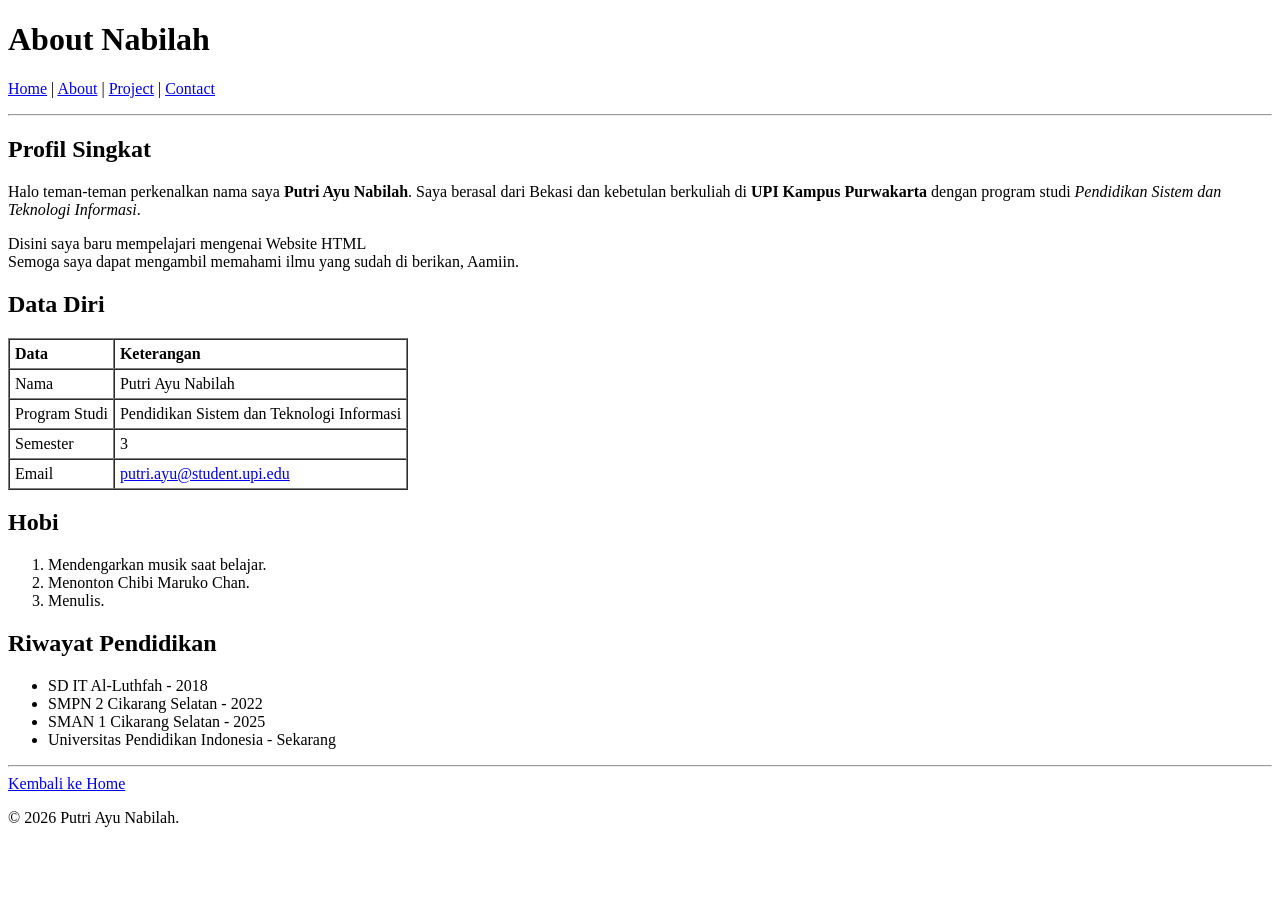
==== About.html @ ae7099be "Commit Pertama" ====
<!doctype html>
<html lang="id">
  <head>
    <title>About</title>
  </head>
  <body>
    <!-- Isi halaman -->
    <h1>About Nabilah</h1>
    <p>
      <a href="Home.html">Home</a> | <a href="About.html">About</a> |
      <a href="Project.html">Project</a> |
      <a href="Contact.html">Contact</a>
    </p>
    <hr />
    <h2>Profil Singkat</h2>
    Halo teman-teman perkenalkan nama saya <strong>Putri Ayu Nabilah</strong>.
    Saya berasal dari Bekasi dan kebetulan berkuliah di
    <strong>UPI Kampus Purwakarta</strong> dengan program studi
    <em>Pendidikan Sistem dan Teknologi Informasi</em>.
    <p>
      Disini saya baru mempelajari mengenai Website HTML<br />Semoga saya dapat
      mengambil memahami ilmu yang sudah di berikan, Aamiin.
    </p>
    <h2>Data Diri</h2>

    <table border="1" cellspacing="0" cellpadding="5">
      <tr>
        <td><strong>Data</strong></td>
        <td><strong>Keterangan</strong></td>
      </tr>
      <tr>
        <td>Nama</td>
        <td>Putri Ayu Nabilah</td>
      </tr>
      <tr>
        <td>Program Studi</td>
        <td>Pendidikan Sistem dan Teknologi Informasi</td>
      </tr>
      <tr>
        <td>Semester</td>
        <td>3</td>
      </tr>

      <tr>
        <td>Email</td>
        <td>
          <a
            href="https://mail.google.com/mail/u/0/?view=cm&tf=1&fs=1&to=putri.ayu@student.upi.edu"
            >putri.ayu@student.upi.edu</a
          >
        </td>
      </tr>
    </table>
    <h2>Hobi</h2>
    <ol>
      <li>Mendengarkan musik saat belajar.</li>
      <li>Menonton Chibi Maruko Chan.</li>
      <li>Menulis.</li>
    </ol>
    <h2>Riwayat Pendidikan</h2>
    <ul>
      <li>SD IT Al-Luthfah - 2018</li>
      <li>SMPN 2 Cikarang Selatan - 2022</li>
      <li>SMAN 1 Cikarang Selatan - 2025</li>
      <li>Universitas Pendidikan Indonesia - Sekarang</li>
    </ul>
    <hr />
    <a href="Home.html">Kembali ke Home</a>
    <p>© 2026 Putri Ayu Nabilah.</p>
  </body>
</html>
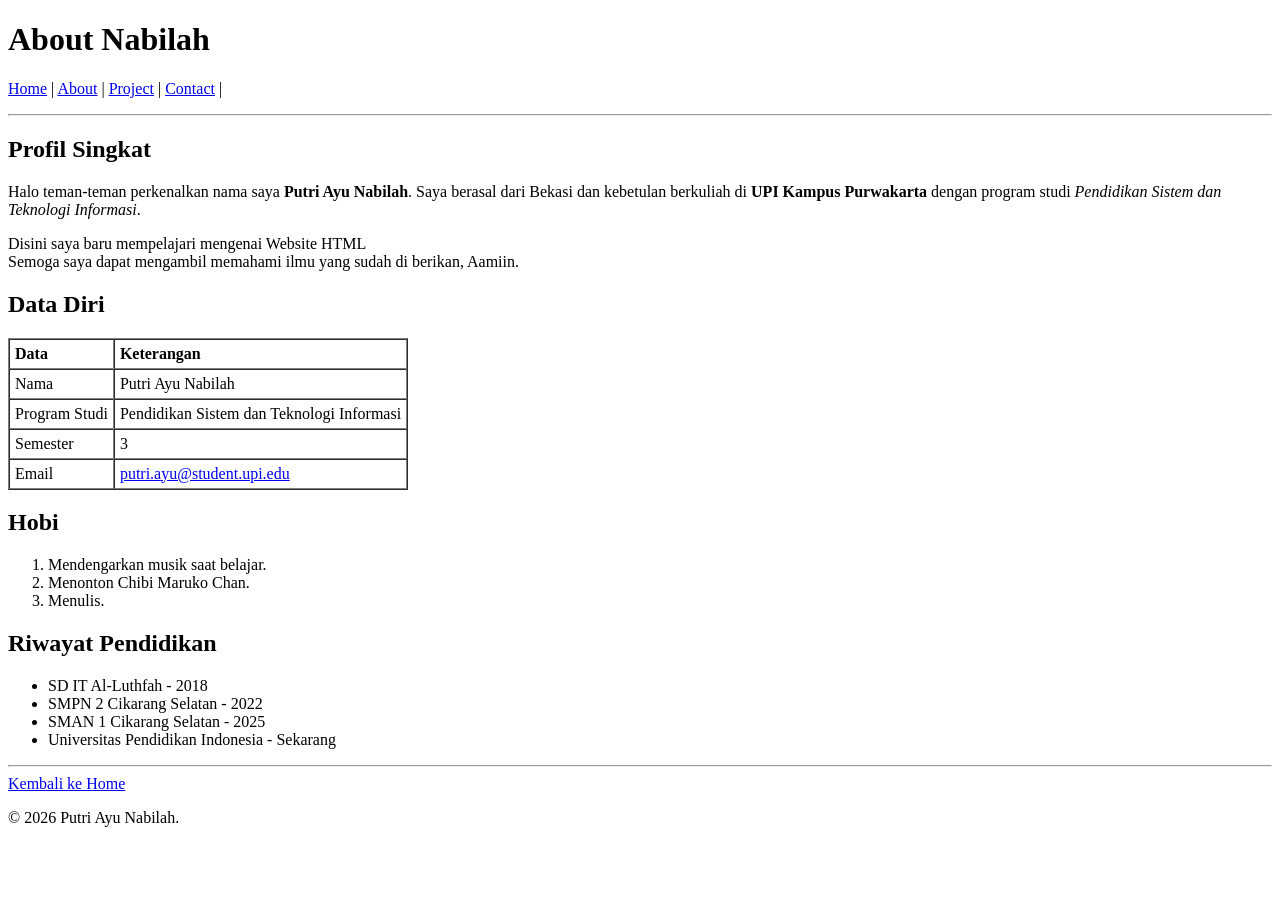
==== commit f2b29187: "feat: add my journey" ====
--- a/About.html
+++ b/About.html
@@ -7,9 +7,9 @@
     <!-- Isi halaman -->
     <h1>About Nabilah</h1>
     <p>
-      <a href="Home.html">Home</a> | <a href="About.html">About</a> |
+      <a href="index.html">Home</a> | <a href="About.html">About</a> |
       <a href="Project.html">Project</a> |
-      <a href="Contact.html">Contact</a>
+      <a href="Contact.html">Contact</a> |
     </p>
     <hr />
     <h2>Profil Singkat</h2>
@@ -65,7 +65,7 @@
       <li>Universitas Pendidikan Indonesia - Sekarang</li>
     </ul>
     <hr />
-    <a href="Home.html">Kembali ke Home</a>
+    <a href="index.html">Kembali ke Home</a>
     <p>© 2026 Putri Ayu Nabilah.</p>
   </body>
 </html>
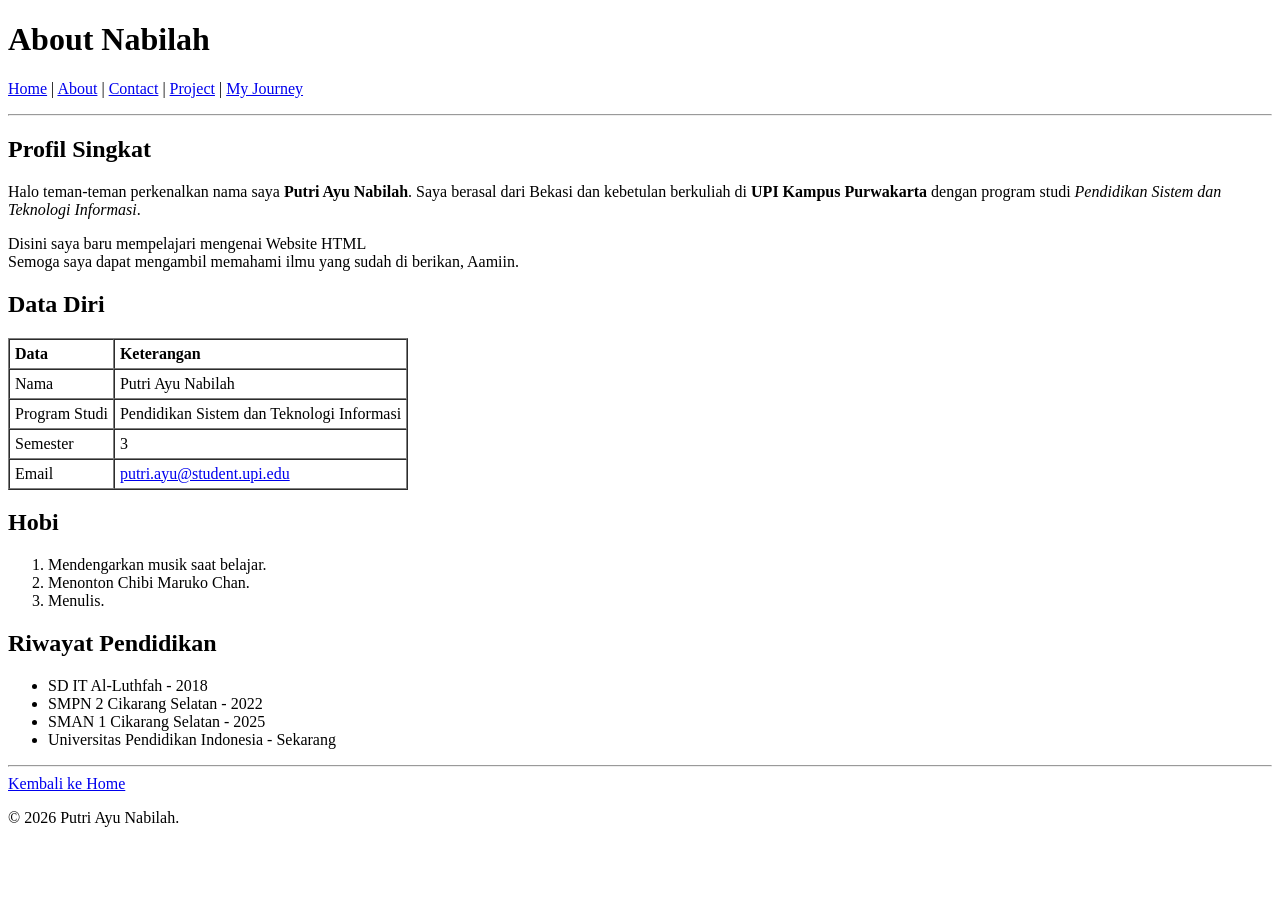
==== commit dae2bcce: "Menambahkan fitur My Journey" ====
--- a/About.html
+++ b/About.html
@@ -7,9 +7,11 @@
     <!-- Isi halaman -->
     <h1>About Nabilah</h1>
     <p>
-      <a href="index.html">Home</a> | <a href="About.html">About</a> |
-      <a href="Project.html">Project</a> |
-      <a href="Contact.html">Contact</a> |
+<a href="index.html">Home</a> |
+<a href="about.html">About</a> |
+<a href="contact.html">Contact</a> |
+<a href="project.html">Project</a> |
+<a href="My-Journey.html">My Journey</a>
     </p>
     <hr />
     <h2>Profil Singkat</h2>
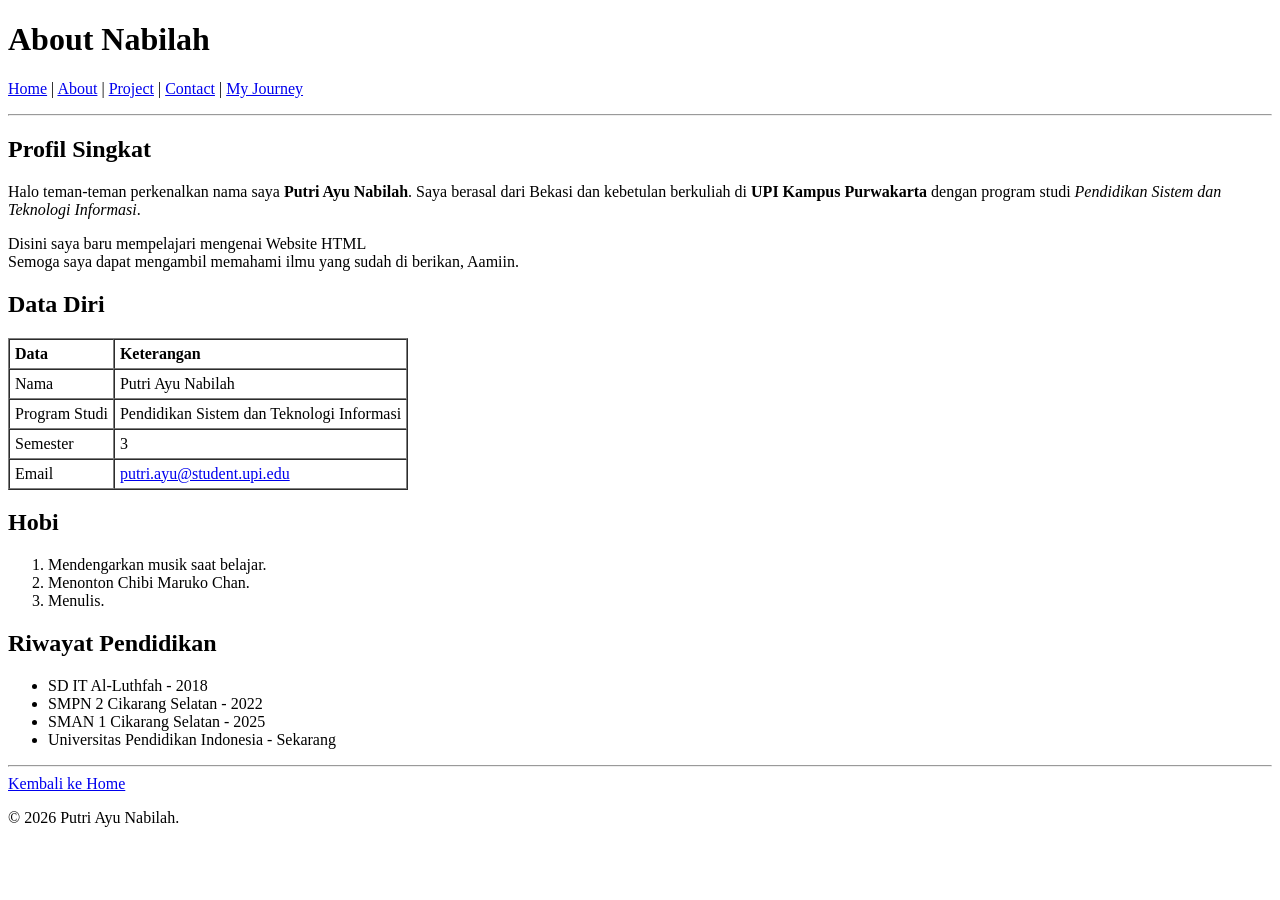
==== commit 190e1113: "Merge branch 'master' into feature/my-journey" ====
--- a/About.html
+++ b/About.html
@@ -8,9 +8,9 @@
     <h1>About Nabilah</h1>
     <p>
 <a href="index.html">Home</a> |
-<a href="about.html">About</a> |
-<a href="contact.html">Contact</a> |
-<a href="project.html">Project</a> |
+<a href="About.html">About</a> |
+<a href="Project.html">Project</a> |
+<a href="Contact.html">Contact</a> |
 <a href="My-Journey.html">My Journey</a>
     </p>
     <hr />
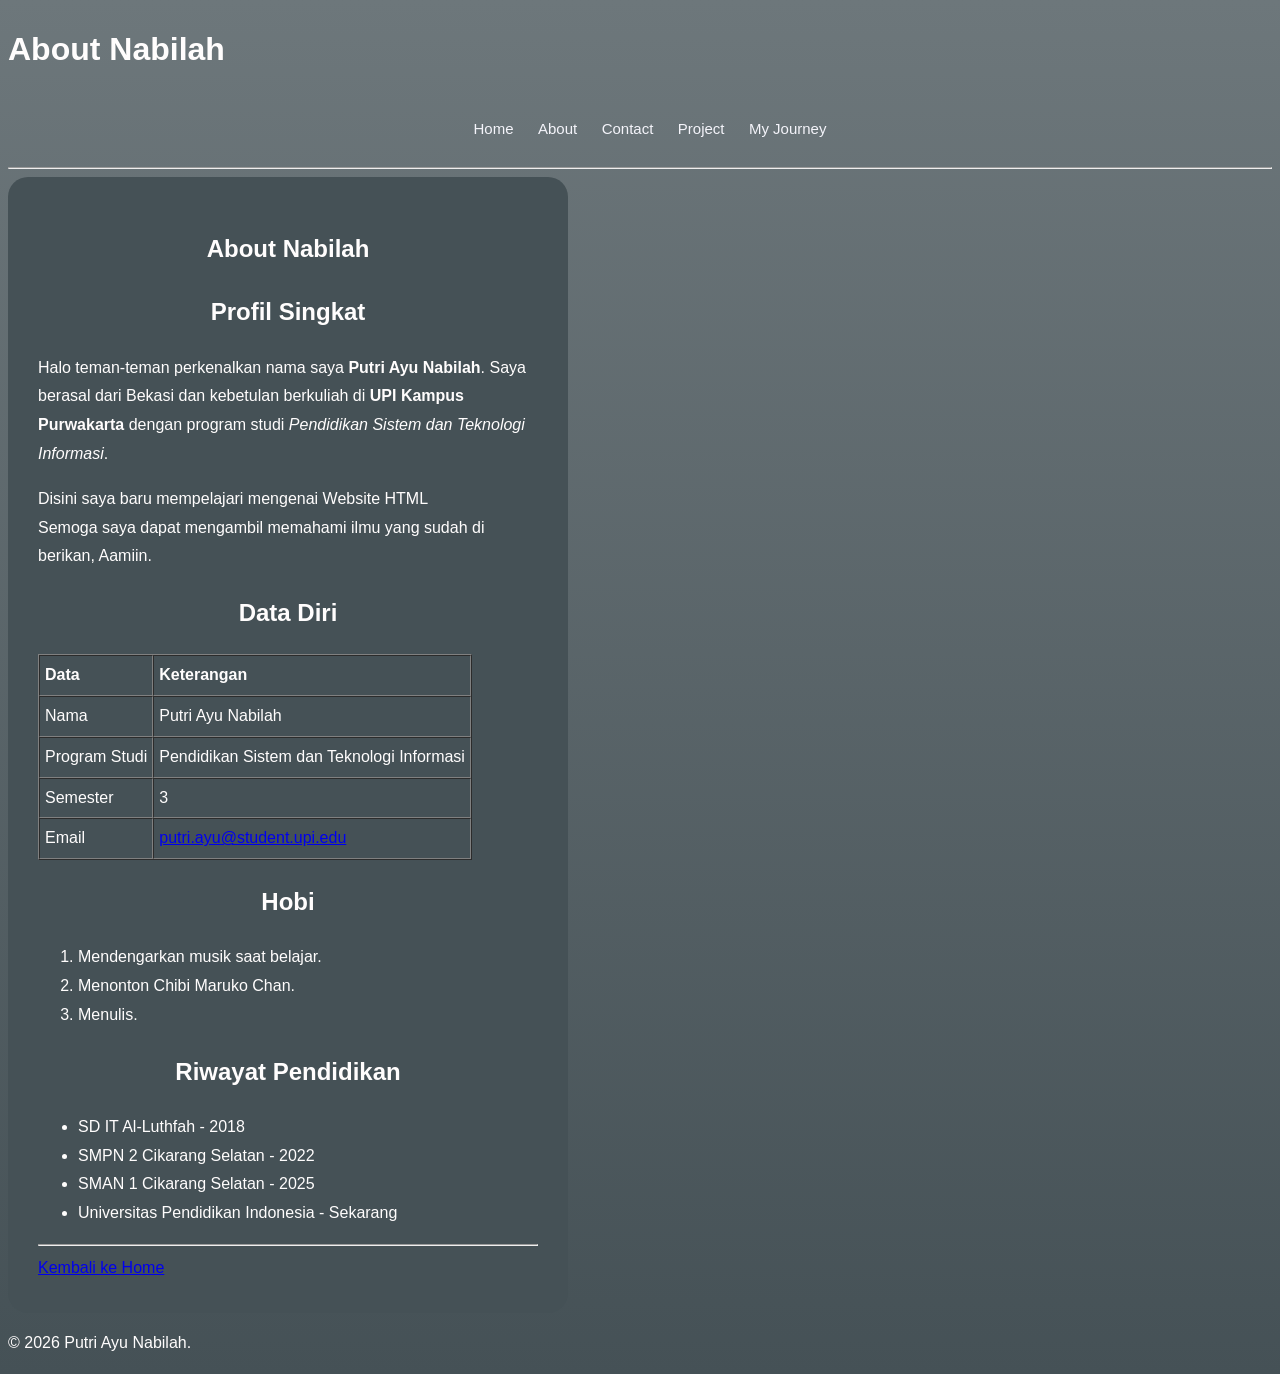
==== commit 4759826d: "Menambahkan CSS pada website" ====
--- a/About.html
+++ b/About.html
@@ -2,72 +2,82 @@
 <html lang="id">
   <head>
     <title>About</title>
+    <link rel="stylesheet" href="style.css" />
   </head>
   <body>
     <!-- Isi halaman -->
     <h1>About Nabilah</h1>
-    <p>
-<a href="index.html">Home</a> |
-<a href="About.html">About</a> |
-<a href="Project.html">Project</a> |
-<a href="Contact.html">Contact</a> |
-<a href="My-Journey.html">My Journey</a>
-    </p>
+    <nav>
+      <div class="link-atas">
+        <a href="index.html">Home</a>
+        <a href="about.html">About</a>
+        <a href="contact.html">Contact</a>
+        <a href="project.html">Project</a>
+        <a href="My-Journey.html">My Journey</a>
+      </div>
+    </nav>
     <hr />
-    <h2>Profil Singkat</h2>
-    Halo teman-teman perkenalkan nama saya <strong>Putri Ayu Nabilah</strong>.
-    Saya berasal dari Bekasi dan kebetulan berkuliah di
-    <strong>UPI Kampus Purwakarta</strong> dengan program studi
-    <em>Pendidikan Sistem dan Teknologi Informasi</em>.
-    <p>
-      Disini saya baru mempelajari mengenai Website HTML<br />Semoga saya dapat
-      mengambil memahami ilmu yang sudah di berikan, Aamiin.
-    </p>
-    <h2>Data Diri</h2>
-
-    <table border="1" cellspacing="0" cellpadding="5">
-      <tr>
-        <td><strong>Data</strong></td>
-        <td><strong>Keterangan</strong></td>
-      </tr>
-      <tr>
-        <td>Nama</td>
-        <td>Putri Ayu Nabilah</td>
-      </tr>
-      <tr>
-        <td>Program Studi</td>
-        <td>Pendidikan Sistem dan Teknologi Informasi</td>
-      </tr>
-      <tr>
-        <td>Semester</td>
-        <td>3</td>
-      </tr>
-
-      <tr>
-        <td>Email</td>
-        <td>
-          <a
-            href="https://mail.google.com/mail/u/0/?view=cm&tf=1&fs=1&to=putri.ayu@student.upi.edu"
-            >putri.ayu@student.upi.edu</a
-          >
-        </td>
-      </tr>
-    </table>
-    <h2>Hobi</h2>
-    <ol>
-      <li>Mendengarkan musik saat belajar.</li>
-      <li>Menonton Chibi Maruko Chan.</li>
-      <li>Menulis.</li>
-    </ol>
-    <h2>Riwayat Pendidikan</h2>
-    <ul>
-      <li>SD IT Al-Luthfah - 2018</li>
-      <li>SMPN 2 Cikarang Selatan - 2022</li>
-      <li>SMAN 1 Cikarang Selatan - 2025</li>
-      <li>Universitas Pendidikan Indonesia - Sekarang</li>
-    </ul>
-    <hr />
-    <a href="index.html">Kembali ke Home</a>
+    <section id="about">
+      <div class="about-content">
+        <h1>About Nabilah</h1>
+        <h2>Profil Singkat</h2>
+        <p>
+          Halo teman-teman perkenalkan nama saya
+          <strong>Putri Ayu Nabilah</strong>. Saya berasal dari Bekasi dan
+          kebetulan berkuliah di <strong>UPI Kampus Purwakarta</strong> dengan
+          program studi <em>Pendidikan Sistem dan Teknologi Informasi</em>.
+        </p>
+        <p>
+          Disini saya baru mempelajari mengenai Website HTML<br />
+          Semoga saya dapat mengambil memahami ilmu yang sudah di berikan,
+          Aamiin.
+        </p>
+        <h2>Data Diri</h2>
+        <table border="1" cellspacing="0" cellpadding="5">
+          <tr>
+            <td><strong>Data</strong></td>
+            <td><strong>Keterangan</strong></td>
+          </tr>
+          <tr>
+            <td>Nama</td>
+            <td>Putri Ayu Nabilah</td>
+          </tr>
+          <tr>
+            <td>Program Studi</td>
+            <td>Pendidikan Sistem dan Teknologi Informasi</td>
+          </tr>
+          <tr>
+            <td>Semester</td>
+            <td>3</td>
+          </tr>
+          <tr>
+            <td>Email</td>
+            <td>
+              <a
+                href="https://mail.google.com/mail/u/0/?view=cm&tf=1&fs=1&to=putri.ayu@student.upi.edu"
+              >
+                putri.ayu@student.upi.edu
+              </a>
+            </td>
+          </tr>
+        </table>
+        <h2>Hobi</h2>
+        <ol>
+          <li>Mendengarkan musik saat belajar.</li>
+          <li>Menonton Chibi Maruko Chan.</li>
+          <li>Menulis.</li>
+        </ol>
+        <h2>Riwayat Pendidikan</h2>
+        <ul>
+          <li>SD IT Al-Luthfah - 2018</li>
+          <li>SMPN 2 Cikarang Selatan - 2022</li>
+          <li>SMAN 1 Cikarang Selatan - 2025</li>
+          <li>Universitas Pendidikan Indonesia - Sekarang</li>
+        </ul>
+        <hr />
+        <a href="index.html">Kembali ke Home</a>
+      </div>
+    </section>
     <p>© 2026 Putri Ayu Nabilah.</p>
   </body>
 </html>
--- a/style.css
+++ b/style.css
@@ -0,0 +1,226 @@
+(ini bagian halaman utama)
+* {
+    margin: 0;
+    padding: 0;
+}
+
+nav {
+    display: flex;
+    align-items: center;
+    justify-content: center;
+    padding: 15px;
+}
+
+body {
+    font-family: Arial, Helvetica, sans-serif;
+    background: linear-gradient(to bottom, rgb(109, 119, 123), rgb(69, 81, 86));
+    color: #fffdfd;
+    line-height: 1.8;
+}
+
+.link-atas a {
+    text-decoration: none;
+    font-size: 15px;
+    color: rgb(244, 244, 250);
+    margin-left: 20px;
+    transition: 0.3s;
+}
+
+.link-atas a:hover {
+    color: rgb(28, 28, 22);
+    transform: translateY(-3px);
+}
+
+#halo {
+    background: linear-gradient(to bottom, rgb(239, 233, 233), rgb(205, 195, 195));
+    display: flex;
+    align-items: center;
+    padding: 10px 10px;
+    flex-wrap: wrap;
+    justify-content: space-evenly;
+}
+
+.halo-content {
+    background-color: rgb(109, 119, 123);
+    padding: 30px;
+    border-radius: 20px;
+    width: 500px;
+    animation: muncul 1s ease;
+
+}
+
+@keyframes muncul {
+    from {
+        opacity: 0;
+    }
+
+    to {
+        opacity: 1;
+    }
+}
+
+
+.halo-content a:hover {
+    color: rgb(10, 10, 10);
+    transform: translateY(-3px);
+}
+
+(bagian about)
+#about { 
+    display: flex; 
+    justify-content: center; 
+    padding: 30px;
+}
+
+.about-content {
+    background-color: rgb(69, 81, 86);
+    padding: 30px;
+    border-radius: 20px;
+    width: 500px;
+    animation: muncul 1s ease;
+}
+
+@keyframes muncul {
+    from {
+        opacity: 0;
+    }
+
+    to {
+        opacity: 1;
+    }
+}
+
+.about-content h1 {
+    text-align: center;
+    margin-bottom: 20px;
+}
+
+.about-content h2 {
+    text-align: center;
+    margin-bottom: 20px;
+}
+
+.about-content a:hover {
+    color: rgb(12, 12, 12);
+    transform: translateY(-3px);
+}
+
+(bagian project)
+#project { 
+    display: flex; 
+    justify-content: center; 
+    padding: 30px;
+}
+
+.project-content {
+    background-color: rgb(69, 81, 86);
+    padding: 30px;
+    border-radius: 20px;
+    width: 500px;
+    animation: muncul 1s ease;
+}
+
+@keyframes muncul {
+    from {
+        opacity: 0;
+    }
+
+    to {
+        opacity: 1;
+    }
+}
+
+.project-content h1 {
+    text-align: center;
+    margin-bottom: 20px;
+}
+
+.project-content h2 {
+    text-align: center;
+    margin-bottom: 20px;
+}
+
+.project-content a:hover {
+    color: rgb(15, 15, 14);
+    transform: translateY(-3px);
+}
+
+(bagian contact)
+#contact { 
+    display: flex; 
+    justify-content: center; 
+    padding: 30px;
+}
+
+.contact-content {
+    background-color: rgb(69, 81, 86);
+    padding: 30px;
+    border-radius: 20px;
+    width:1000px;
+    animation: muncul 1s ease;
+}
+
+@keyframes muncul {
+    from {
+        opacity: 0;
+    }
+
+    to {
+        opacity: 1;
+    }
+}
+
+.contact-content h1 {
+    text-align: center;
+    margin-bottom: 20px;
+}
+
+.contact-content h2 {
+    text-align: center;
+    margin-bottom: 20px;
+}
+
+.contact-content a:hover {
+    color: rgb(6, 6, 6);
+    transform: translateY(-3px);
+}
+
+(bagian my-journey)
+#my-journey { 
+    display: flex; 
+    justify-content: center; 
+    padding: 30px;
+}
+
+.my-journey-content {
+    background-color: rgb(69, 81, 86);
+    padding: 30px;
+    border-radius: 20px;
+    width:1000px;
+    animation: muncul 1s ease;
+}
+
+@keyframes muncul {
+    from {
+        opacity: 0;
+    }
+
+    to {
+        opacity: 1;
+    }
+}
+
+.my-journey-content h1 {
+    text-align: center;
+    margin-bottom: 20px;
+}
+
+.my-journey-content h2 {
+    text-align: center;
+    margin-bottom: 20px;
+}
+
+.my-journey-content a:hover {
+    color: rgb(15, 15, 15);
+    transform: translateY(-3px);
+}
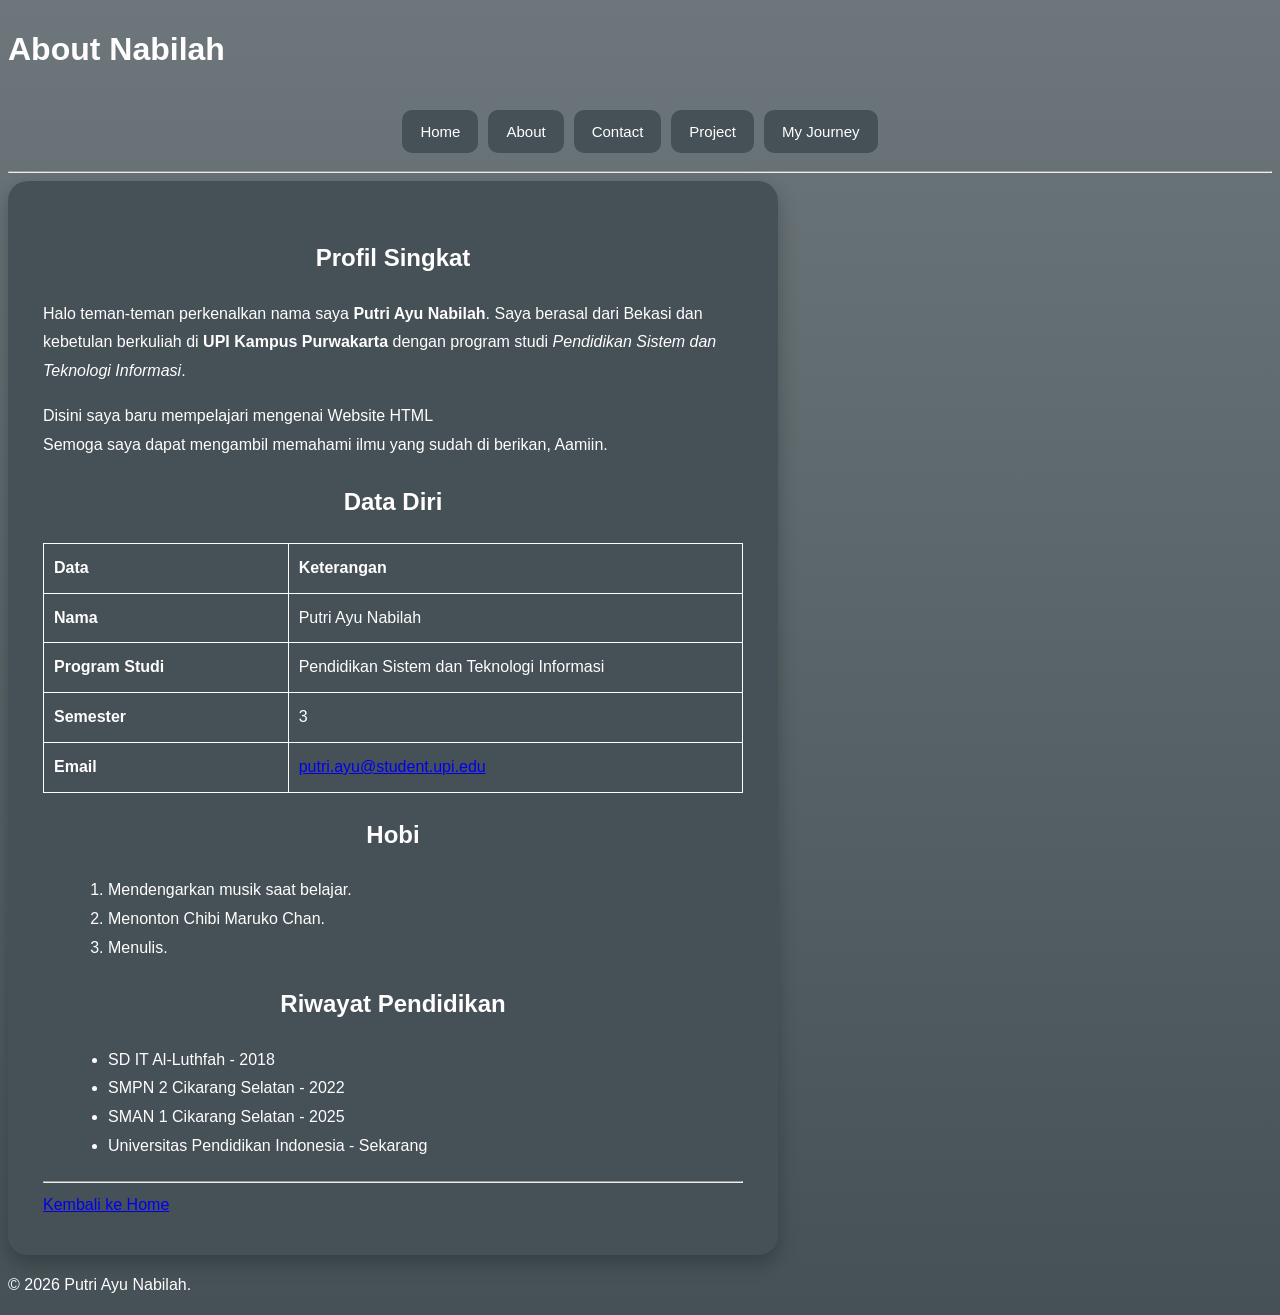
==== commit 65324553: "Merapikan tampilan website" ====
--- a/About.html
+++ b/About.html
@@ -18,9 +18,9 @@
     </nav>
     <hr />
     <section id="about">
-      <div class="about-content">
-        <h1>About Nabilah</h1>
-        <h2>Profil Singkat</h2>
+  <div class="about-content">
+
+    <h2>Profil Singkat</h2>
         <p>
           Halo teman-teman perkenalkan nama saya
           <strong>Putri Ayu Nabilah</strong>. Saya berasal dari Bekasi dan
--- a/style.css
+++ b/style.css
@@ -2,13 +2,7 @@
 * {
     margin: 0;
     padding: 0;
-}
-
-nav {
-    display: flex;
-    align-items: center;
-    justify-content: center;
-    padding: 15px;
+    box-sizing: border-box;
 }
 
 body {
@@ -18,12 +12,49 @@
     line-height: 1.8;
 }
 
+.judul-website {
+    text-align: center;
+    margin-top: 30px;
+    margin-bottom: 5px;
+    font-size: 36px;
+}
+
+.welcome {
+    text-align: center;
+    font-size: 20px;
+    margin-bottom: 20px;
+    font-weight: bold;
+    letter-spacing: 1px;
+}
+
+nav {
+    display: flex;
+    justify-content: center;
+    padding: 10px;
+}
+
+.link-atas {
+    display: flex;
+    justify-content: center;
+    gap: 10px;
+    flex-wrap: wrap;
+}
+
 .link-atas a {
+    display: inline-block;
     text-decoration: none;
     font-size: 15px;
-    color: rgb(244, 244, 250);
-    margin-left: 20px;
+    color: white;
+    background-color: rgb(69, 81, 86);
+    padding: 8px 18px;
+    border-radius: 10px;
     transition: 0.3s;
+}
+
+.link-atas a:hover {
+    background-color: white;
+    color: rgb(69, 81, 86);
+    transform: translateY(-3px);
 }
 
 .link-atas a:hover {
@@ -31,22 +62,46 @@
     transform: translateY(-3px);
 }
 
+.foto-profil {
+    display: block;
+    margin: 20px auto;
+    border-radius: 15px;
+}
+
 #halo {
-    background: linear-gradient(to bottom, rgb(239, 233, 233), rgb(205, 195, 195));
-    display: flex;
-    align-items: center;
-    padding: 10px 10px;
-    flex-wrap: wrap;
-    justify-content: space-evenly;
+    background: linear-gradient(
+        to bottom,
+        rgb(239, 233, 233),
+        rgb(205, 195, 195)
+    );
+
+    display: flex;
+    justify-content: center;
+    padding: 40px 20px;
 }
 
 .halo-content {
     background-color: rgb(109, 119, 123);
-    padding: 30px;
+    padding: 35px;
     border-radius: 20px;
-    width: 500px;
+    width: 550px;
+    max-width: 100%;
+    box-shadow: 0 8px 20px rgba(0, 0, 0, 0.25);
     animation: muncul 1s ease;
-
+}
+
+.halo-content h2 {
+    text-align: center;
+    margin-bottom: 20px;
+}
+
+.halo-content p {
+    margin-bottom: 15px;
+}
+
+.halo-content ul {
+    margin-left: 25px;
+    margin-bottom: 20px;
 }
 
 @keyframes muncul {
@@ -59,24 +114,21 @@
     }
 }
 
-
-.halo-content a:hover {
-    color: rgb(10, 10, 10);
-    transform: translateY(-3px);
-}
-
 (bagian about)
-#about { 
-    display: flex; 
-    justify-content: center; 
-    padding: 30px;
+#about {
+    display: flex;
+    justify-content: center;
+    align-items: flex-start;
+    padding: 40px 20px;
 }
 
 .about-content {
     background-color: rgb(69, 81, 86);
-    padding: 30px;
+    padding: 35px;
     border-radius: 20px;
-    width: 500px;
+    width: 700px;
+    max-width: 100%;
+    box-shadow: 0 8px 20px rgba(0, 0, 0, 0.25);
     animation: muncul 1s ease;
 }
 
@@ -90,14 +142,26 @@
     }
 }
 
-.about-content h1 {
-    text-align: center;
-    margin-bottom: 20px;
-}
-
 .about-content h2 {
     text-align: center;
-    margin-bottom: 20px;
+    margin-top: 20px;
+    margin-bottom: 20px;
+}
+
+.about-content table {
+    width: 100%;
+    border-collapse: collapse;
+    margin: 20px 0;
+}
+
+.about-content td {
+    padding: 10px;
+    border: 1px solid white;
+}
+
+.about-content td:first-child {
+    font-weight: bold;
+    width: 35%;
 }
 
 .about-content a:hover {
@@ -105,122 +169,250 @@
     transform: translateY(-3px);
 }
 
+.about-content ol,
+.about-content ul {
+    margin-left: 25px;
+    margin-bottom: 20px;
+}
+
 (bagian project)
-#project { 
-    display: flex; 
-    justify-content: center; 
-    padding: 30px;
+
+#project {
+    display: flex;
+    justify-content: center;
+    align-items: flex-start;
+    padding: 40px 20px;
 }
 
 .project-content {
     background-color: rgb(69, 81, 86);
-    padding: 30px;
+    padding: 35px;
     border-radius: 20px;
-    width: 500px;
+    width: 700px;
+    max-width: 100%;
+    box-shadow: 0 8px 20px rgba(0, 0, 0, 0.25);
     animation: muncul 1s ease;
 }
 
-@keyframes muncul {
-    from {
-        opacity: 0;
-    }
-
-    to {
-        opacity: 1;
-    }
-}
-
-.project-content h1 {
-    text-align: center;
-    margin-bottom: 20px;
-}
-
 .project-content h2 {
     text-align: center;
-    margin-bottom: 20px;
+    margin-top: 20px;
+    margin-bottom: 20px;
+}
+
+.project-content p {
+    margin-bottom: 20px;
+}
+
+.project-content ul,
+.project-content ol {
+    margin-left: 25px;
+    margin-bottom: 20px;
+}
+
+.project-content a {
+    color: white;
+    font-weight: bold;
+    text-decoration: none;
+    transition: 0.3s;
 }
 
 .project-content a:hover {
-    color: rgb(15, 15, 14);
+    color: rgb(20, 20, 20);
     transform: translateY(-3px);
 }
 
 (bagian contact)
-#contact { 
-    display: flex; 
-    justify-content: center; 
-    padding: 30px;
+#contact {
+    display: flex;
+    justify-content: center;
+    padding: 40px 20px;
 }
 
 .contact-content {
     background-color: rgb(69, 81, 86);
-    padding: 30px;
+    padding: 35px;
     border-radius: 20px;
-    width:1000px;
+    width: 850px;
+    max-width: 100%;
+    box-shadow: 0 8px 20px rgba(0, 0, 0, 0.25);
     animation: muncul 1s ease;
 }
 
-@keyframes muncul {
-    from {
-        opacity: 0;
-    }
-
-    to {
-        opacity: 1;
-    }
-}
-
-.contact-content h1 {
-    text-align: center;
-    margin-bottom: 20px;
-}
-
 .contact-content h2 {
     text-align: center;
-    margin-bottom: 20px;
+    margin-top: 15px;
+    margin-bottom: 20px;
+}
+
+.contact-content p {
+    margin-bottom: 15px;
+}
+
+.contact-content a {
+    color: white;
+    font-weight: bold;
+    transition: 0.3s;
 }
 
 .contact-content a:hover {
-    color: rgb(6, 6, 6);
-    transform: translateY(-3px);
-}
-
-(bagian my-journey)
-#my-journey { 
-    display: flex; 
-    justify-content: center; 
-    padding: 30px;
+    color: rgb(20, 20, 20);
+}
+
+.form-kontak {
+    width: 100%;
+    border-collapse: collapse;
+    margin: 25px auto;
+}
+
+.form-kontak th {
+    padding: 12px;
+    text-align: center;
+    border: 1px solid white;
+}
+
+.form-kontak td {
+    padding: 12px;
+    border: 1px solid white;
+}
+
+.form-kontak .label {
+    width: 30%;
+}
+
+.form-kontak input[type="text"],
+.form-kontak input[type="email"],
+.form-kontak input[type="tel"],
+.form-kontak input[type="date"],
+.form-kontak select,
+.form-kontak textarea {
+    width: 100%;
+    padding: 8px;
+    border: none;
+    border-radius: 6px;
+    box-sizing: border-box;
+}
+
+.form-kontak textarea {
+    resize: vertical;
+}
+
+.tombol-form {
+    text-align: center;
+}
+
+.tombol-form input {
+    padding: 8px 18px;
+    margin: 5px;
+    border: none;
+    border-radius: 8px;
+    cursor: pointer;
+    transition: 0.3s;
+}
+
+.tombol-form input:hover {
+    transform: translateY(-2px);
+}
+
+.link-bawah {
+    display: flex;
+    justify-content: center;
+    gap: 25px;
+    margin-top: 20px;
+    flex-wrap: wrap;
+}
+
+(bagian my journey)
+
+#my-journey {
+    display: flex;
+    justify-content: center;
+    padding: 40px 20px;
 }
 
 .my-journey-content {
     background-color: rgb(69, 81, 86);
-    padding: 30px;
+    padding: 35px;
     border-radius: 20px;
-    width:1000px;
+    width: 1000px;
+    max-width: 100%;
+    box-shadow: 0 8px 20px rgba(0, 0, 0, 0.25);
     animation: muncul 1s ease;
 }
 
-@keyframes muncul {
-    from {
-        opacity: 0;
-    }
-
-    to {
-        opacity: 1;
-    }
-}
-
-.my-journey-content h1 {
-    text-align: center;
-    margin-bottom: 20px;
-}
-
 .my-journey-content h2 {
     text-align: center;
-    margin-bottom: 20px;
-}
-
-.my-journey-content a:hover {
-    color: rgb(15, 15, 15);
+    margin-top: 15px;
+    margin-bottom: 25px;
+}
+
+.journey-table {
+    width: 100%;
+    border-collapse: collapse;
+    margin-bottom: 35px;
+}
+
+.journey-table th,
+.journey-table td {
+    border: 1px solid white;
+    padding: 12px;
+    text-align: left;
+}
+
+.journey-table th {
+    text-align: center;
+    background-color: rgb(109, 119, 123);
+}
+
+.journey-table td:nth-child(1) {
+    width: 18%;
+}
+
+.journey-table td:nth-child(2) {
+    width: 22%;
+}
+
+.journey-table td:nth-child(3) {
+    width: 15%;
+    text-align: center;
+}
+
+.journey-table td:nth-child(4) {
+    width: 45%;
+}
+
+.journey-table summary {
+    cursor: pointer;
+    font-weight: bold;
+}
+
+.journey-table details {
+    line-height: 1.6;
+}
+
+.journey-categories {
+    margin-left: 25px;
+    margin-bottom: 25px;
+}
+
+.journey-categories li {
+    margin-bottom: 10px;
+}
+
+.quote {
+    text-align: center;
+    margin: 25px 0;
+    font-size: 18px;
+}
+
+.my-journey-content > a {
+    color: white;
+    font-weight: bold;
+    text-decoration: none;
+    transition: 0.3s;
+}
+
+.my-journey-content > a:hover {
+    color: rgb(20, 20, 20);
     transform: translateY(-3px);
 }
